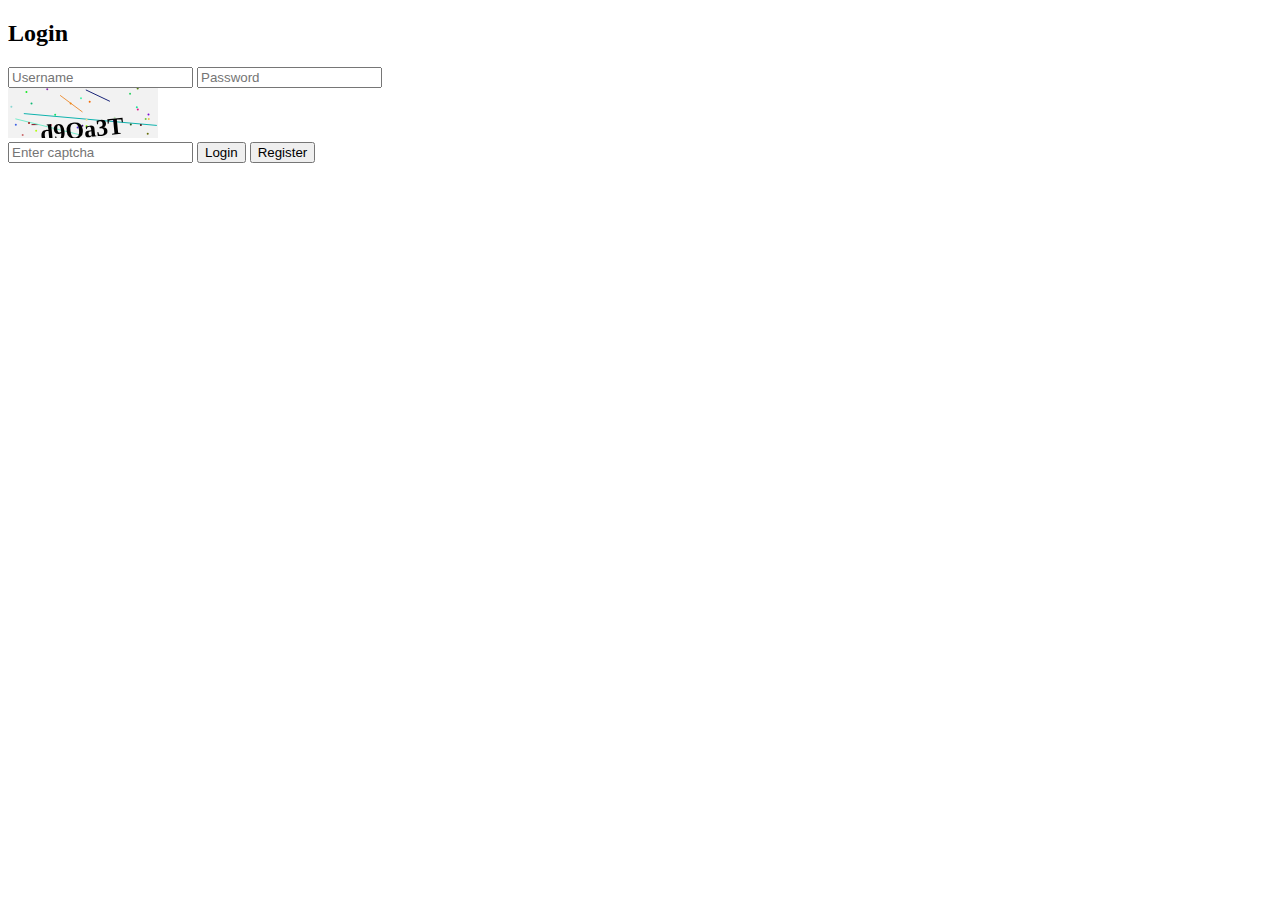
==== index.html @ 80496ed8 "Create index.html" ====
<!DOCTYPE html>
<html lang="en">
<head>
    <meta charset="UTF-8">
    <meta name="viewport" content="width=device-width, initial-scale=1.0">
    <title>Osxiec Hub</title>
    <link rel="stylesheet" href="style.css">
    <link rel="icon" type="image/x-icon" href="https://github.com/user-attachments/assets/d45e77d8-9532-482f-b4f6-874a301f4916">
    <meta charset="UTF-8">
    <meta name="viewport" content="width=device-width, initial-scale=1.0">
    <meta name="description" content="Osxiec Hub: Login, manage containers, and reset passwords.">
    <meta name="author" content="Okerew">
    <meta name="keywords" content="login, containers, password reset, file upload, search">
    
    <!-- Open Graph Meta Tags for social media sharing -->
    <meta property="og:title" content="Osxiec Hub">
    <meta property="og:description" content="Osxiec Hub: Login, manage containers, and reset passwords.">
    <meta property="og:image" content="https://github.com/user-attachments/assets/d45e77d8-9532-482f-b4f6-874a301f4916">
    <meta property="og:url" content="https://osxiec.glitch.me"> 
    <meta property="og:type" content="website">
    
    <!-- Twitter Card Meta Tags -->
    <meta name="twitter:card" content="summary_large_image">
    <meta name="twitter:title" content="Osxiec Hub">
    <meta name="twitter:description" content="Osxiec Hub: Manage containers for osxiec">
    <meta name="twitter:image" content="https://github.com/user-attachments/assets/d45e77d8-9532-482f-b4f6-874a301f4916"> 
    <meta name="twitter:site" content="@OkerewWar"> 
</head>
<body>

<div id="loginSection">
    <h2>Login</h2>
    <input type="text" id="username" placeholder="Username" />
    <input type="password" id="password" placeholder="Password" />
    <div id="captcha"></div>
    <input type="text" id="captchaInput" placeholder="Enter captcha" />
    <button onclick="login()">Login</button>
    <button onclick="register()">Register</button>
</div>

<div id="contentSection" style="display: none;">
    <nav class="navbar">
        <span id="loggedInUser" class="loggedInUser"></span>
        <button onclick="logout()">Logout</button>
      <button onclick="reset()">
        Reset Password
      </button>
        <button onclick="upload()">Your Containers</button>
        <input type="text" id="searchInput" placeholder="Search..." >
        <button class="searchButton" onclick="searchFiles()">Search</button>
    </nav>

    <div id="searchModal" class="modal">
        <div class="modal-content">
            <span class="close">&times;</span>
            <div id="searchResult"></div>
        </div>
    </div>

    <h3>Starred Containers <button class="refreshContainers" onclick="listStarredFiles()">Refresh Starred List</button></h3>
    <div class="listFiles" id="starredFiles"></div>
</div>
<div id="uploadSection" style="display: none;">  
    <nav class="navbar"><button onclick="closeUpload()">Home</button></nav>
    <h3>
     Your Password
  </h3>
    <input id="filePassword" type="password" placeholder="Enter password">
    <h3>Upload container</h3>
    <input type="file" id="fileInput" accept=".bin" />
    <button onclick="uploadFile()">Upload</button>
    <br>
    <textarea id="fileDescription" placeholder="Enter container description"></textarea>
    <div id="uploadResult"></div>
    <h3>Your Containers  <button class="refreshContainers" onclick="listUserFiles()">Refresh Container List</button></h3>
    <div class="listFiles" id="userFiles"></div>
</div>
  
<div id="resetSection" style="display: none;">
  <nav class="navbar"><button onclick="closeReset()">Home</button></nav>
  <h3>
    Reset Password
  </h3>
  <form id="passwordResetForm">
    <label for="currentPassword">Current Password:</label><br>
    <input type="password" id="currentPassword" name="currentPassword"><br><br>

    <label for="newPassword">New Password:</label><br>
    <input type="password" id="newPassword" name="newPassword"><br><br>

    <label for="confirmPassword">Confirm New Password:</label><br>
    <input type="password" id="confirmPassword" name="confirmPassword"><br><br>

    <button type="button" onclick="resetPassword()">Reset Password</button>
</form>
  </div>

<script src="script.js"></script>
</body>
</html>
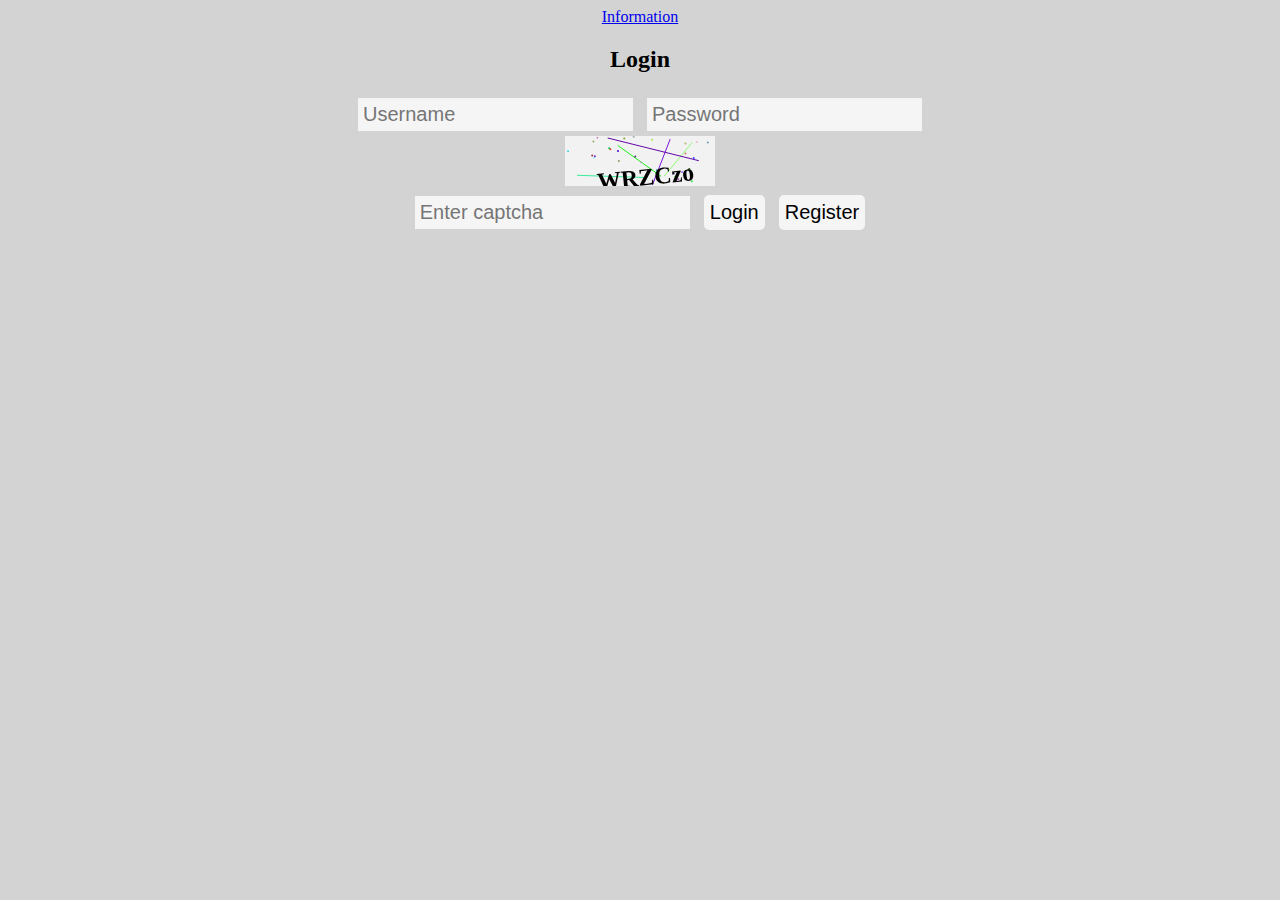
==== commit c7fe506d: "Update index.html" ====
--- a/index.html
+++ b/index.html
@@ -27,7 +27,7 @@
     <meta name="twitter:site" content="@OkerewWar"> 
 </head>
 <body>
-
+<a href="https://osxiec.glitch.me/information.html">Information</a>
 <div id="loginSection">
     <h2>Login</h2>
     <input type="text" id="username" placeholder="Username" />
@@ -36,6 +36,7 @@
     <input type="text" id="captchaInput" placeholder="Enter captcha" />
     <button onclick="login()">Login</button>
     <button onclick="register()">Register</button>
+    
 </div>
 
 <div id="contentSection" style="display: none;">
--- a/style.css
+++ b/style.css
@@ -0,0 +1,118 @@
+body{
+    align-content: center;
+    text-align: center;
+    background-color: lightgray;
+}
+
+input{
+    font-size: 20px;
+    padding: 5px;
+    margin: 5px;
+    background-color: whitesmoke;
+    border: none;
+    text-decoration: none;
+}
+
+button{
+    font-size: 20px;
+    padding: 6px;
+    margin: 5px;
+    text-decoration: none;
+    border-radius: 5px;
+    background-color: whitesmoke;
+    border: none;
+}
+
+textarea{
+    font-size: 20px;
+    padding: 5px;
+    margin: 5px;
+    background-color: whitesmoke;
+    border: none;
+    text-decoration: none;
+    width: 25%;
+    height: 200px;
+}
+
+ul{
+    font-size: 20px;
+    padding: 5px;
+    margin: 5px;
+    list-style: none;
+}
+
+li{
+    font-size: 20px;
+    padding: 5px;
+    margin: 5px;
+}
+
+.modal {
+    display: none;
+    position: fixed;
+    text-align: left;
+    z-index: 1;
+    left: 0;
+    top: 0;
+    width: 100%;
+    height: 100%;
+    overflow: auto;
+    background-color: lightgray;
+    padding-top: 60px;
+}
+
+.modal-content {
+    background-color: whitesmoke;
+    margin: 5% auto;
+    padding: 20px;
+    border: 1px solid #888;
+    width: 80%;
+    max-height: 80%;
+    overflow-y: auto;
+}
+
+.close {
+    color: #aaa;
+    float: right;
+    font-size: 28px;
+    font-weight: bold;
+}
+
+.close:hover,
+.close:focus {
+    color: black;
+    text-decoration: none;
+    cursor: pointer;
+}
+
+.loggedInUser {
+    font-size: 20px;
+}
+
+.navbar{
+    position: relative;
+    z-index: auto;
+    padding: 5px;
+    margin: 5px;
+    background-color: whitesmoke;
+}
+
+.listFiles{
+    padding: 5px;
+    margin: 5px;
+    background-color: whitesmoke;
+    overflow-y: auto;
+}
+
+.refreshContainers{
+    font-size: 20px;
+    padding: 6px;
+    margin: 5px;
+    text-decoration: none;
+    border-radius: 5px;
+    background-color: lightgray;
+}
+
+.refreshContainers:active{
+    text-shadow: whitesmoke 0 0 5px;
+}
